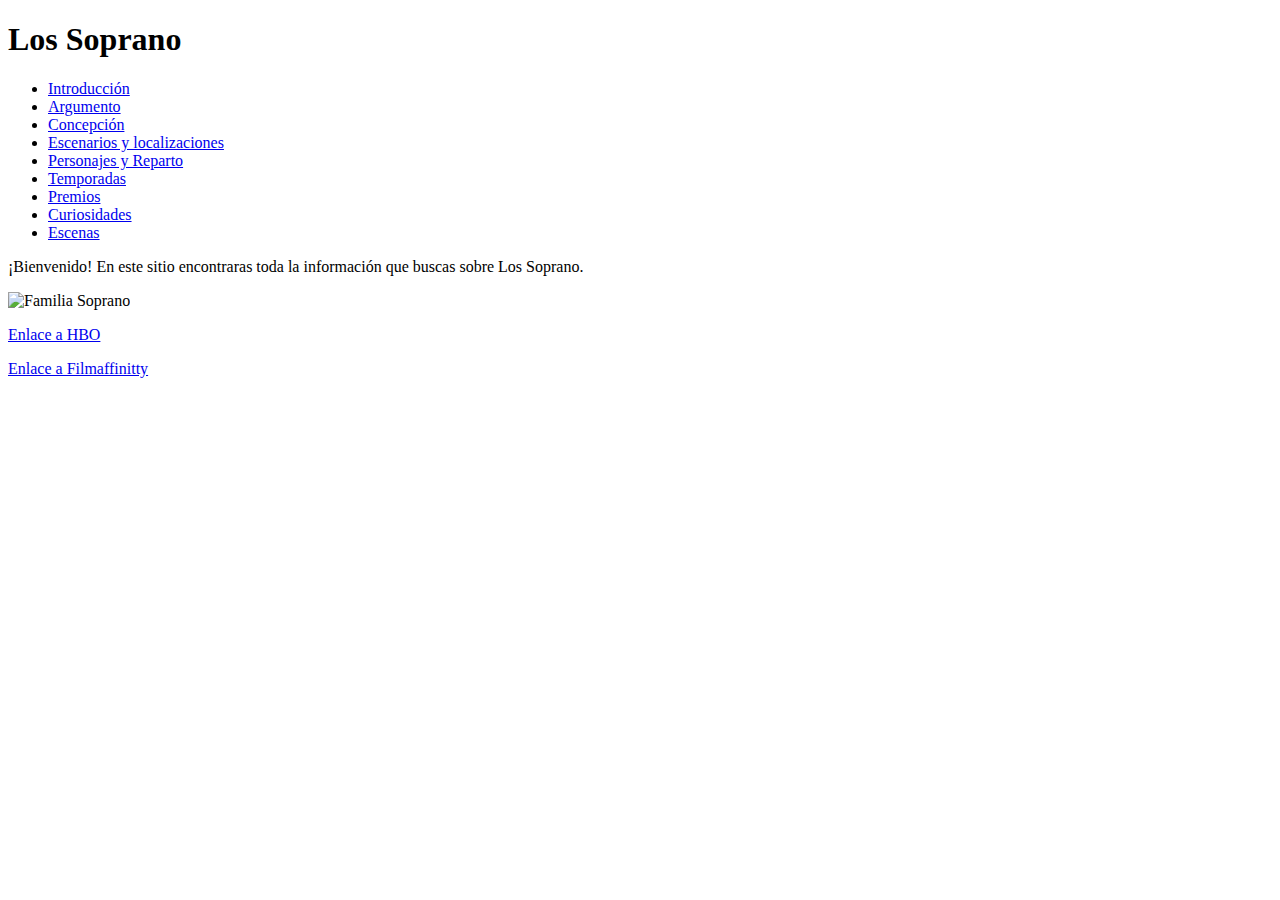
==== index.html @ 18796715 "Add files via upload" ====
<!DOCTYPE html>
<html lang="es">
    <head>
        <base href= "http://localhost/SEW/practica1/"> 
        <title>Los Soprano</title>
        <meta charset="UTF-8">
        <meta name ="viewport" content="width=device-width, user-scalable = 1.0"/>
        <meta name="keywords" content="HBO, mafia, serie, drama, italia, mejores series">
        <link rel = "stylesheet" type = "text/css" href = "estilos/estilo.css"/>
        <link rel = "stylesheet" type = "text/css" href = "estilos/aside_layout.css"/>
        <link rel = "stylesheet" type = "text/css" href = "estilos/imagen.css"/>
        <link rel = "stylesheet" type = "text/css" href = "estilos/layout.css"/>
    </head> 
    <body>
        <header>
            <h1>Los Soprano</h1>
        </header>
        <aside>
                <nav>
                    <ul>
                        <li><a href="intro.html" class="enlacenav">Introducción</a></li>
                        <li><a href="argumento.html" class="enlacenav">Argumento</a></li>
                        <li><a href="concepcion.html" class="enlacenav">Concepción</a> </li>
                        <li><a href="escenarios.html" class="enlacenav">Escenarios y localizaciones</a></li> 
                        <li><a href="personajes.html" class="enlacenav">Personajes y Reparto</a></li>
                        <li><a href="temporadas.html" class="enlacenav">Temporadas</a></li>
                        <li><a href="premios.html" class="enlacenav">Premios</a></li>
                        <li><a href="curiosidades.html" class="enlacenav">Curiosidades</a></li>
                        <li><a href="escenas.html" class="enlacenav">Escenas</a></li>
                    </ul>
                </nav>
        </aside>

        <main>
            <p>¡Bienvenido! En este sitio encontraras toda la información que buscas sobre Los Soprano.</p>
            <img alt="Familia Soprano" src="multimedia/portada.png" />
        </main>
        <footer>
            <p><a href="https://es.hboespana.com/series/the-sopranos/103aae84-b40c-4d86-bf79-b9521c06b640"> Enlace a HBO</a></p>
            <p><a href="https://www.filmaffinity.com/es/film402150.html"> Enlace a Filmaffinitty</a></p>
        </footer>
    </body>
</html>
---- estilos/estilo.css ----
/*Tarea 1*/
/* Especificidad = */
h1{
    font-size: 3em;
    margin-left: 7%;
    margin-right: 4%;
    margin-top: 15px;
    text-align: center;
    border-radius: 15px;
}
h2{
    font-size: 2.5em;
}
h3{
    font-size: 1.5em;
}
h4{
    font-size: 1.25em;
}
h5{
    font-size: 1em;
}
h6{
    font-size: 0.75em;
}
/*Tarea 3*/
h1, h2, h3, h4, h5, h6 {
    font-family: Helvetica, sans-serif;
    font-weight: bold;
    font-size-adjust: 0.58;
    background-color: steelblue;
    color: rgb(66, 59, 59);
}
h1,h3,h5{
    font-stretch: expanded;    
}
h2,h4,h6{
    font-style: italic;
}
p{
    background-color: cadetblue;
    color:rgb(39, 38, 38);
}
/*Tarea 2*/
p,li,td{
    font-family: Georgia, serif;    
    font-size: 1em
}
p::first-letter {
    font-size: 200%;
}

table {
    border-collapse: collapse;
    width: 100%;
}

th, td {
    text-align: left;
    padding: 8px;
}

tr:nth-child(even) {
    background-color: #f2f2f2;
}

tr:nth-child(odd) {
    background-color: #b1b1b1;
}

a:hover{
    color:red;
}
.tableheaders{
    background-color: #747474;
}
---- estilos/aside_layout.css ----
aside {
    background-color: burlywood;
}
.enlacenav {    
    font-family: verdana, arial, sans-serif;
    font-size: 10pt;
    font-weight: bold;
    padding: 4px;
    margin-top: 64px;
    background-color: #ffffe6;
    color: #666666;
    text-decoration: none;
}
.enlacenav:link,
.enlacenav:visited {
    border-top: 1px solid #cccccc;
    border-bottom: 2px solid #666666;
    border-left: 1px solid #cccccc;
    border-right: 2px solid #666666;
}
.enlacenav:hover {
    border-bottom: 1px solid #cccccc;
    border-top: 2px solid #666666;
    border-right: 1px solid #cccccc;
    border-left: 2px solid #666666;
}

li {
    padding-bottom: 16px;
}
---- estilos/imagen.css ----
body {
    background-image: url("../multimedia/montaña.jpg");
    background-repeat: no-repeat;
    background-color: gray;
  }
---- estilos/layout.css ----
body {
    display: grid;
    grid-template-areas:"header header"
                        "aside content"
                        "footer footer";
    grid-template-columns: 1fr 3fr;                    
}
header {
    grid-area: header;
}
aside {
    grid-area: aside;
}
main {
    grid-area: content;
    padding: 16px;
}

footer {
    grid-area: footer;
}
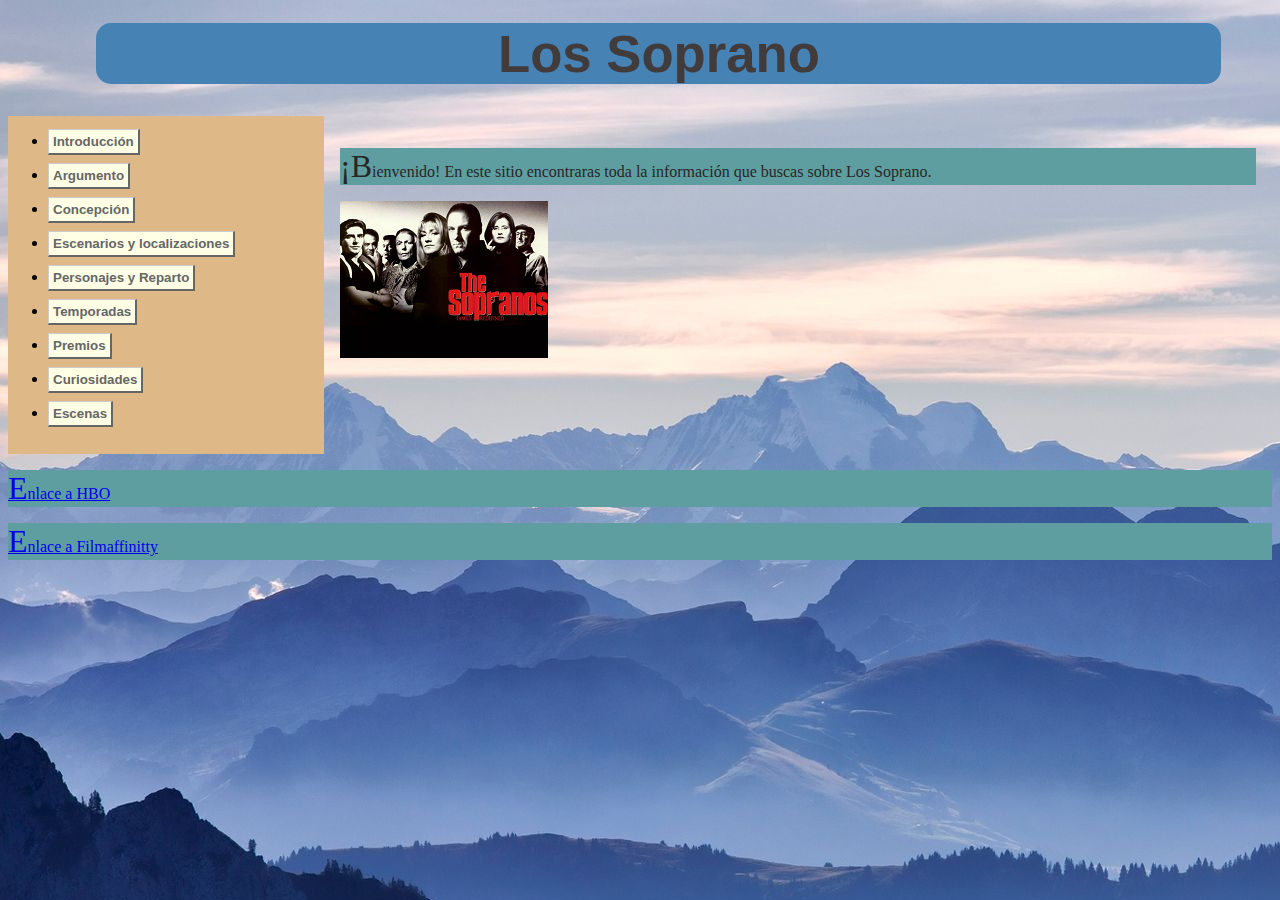
==== commit 7f0a43c4: "Update index.html" ====
--- a/index.html
+++ b/index.html
@@ -1,7 +1,7 @@
 <!DOCTYPE html>
 <html lang="es">
     <head>
-        <base href= "http://localhost/SEW/practica1/"> 
+        <base href= "https://drastur.github.io/sew-practica2/"> 
         <title>Los Soprano</title>
         <meta charset="UTF-8">
         <meta name ="viewport" content="width=device-width, user-scalable = 1.0"/>
